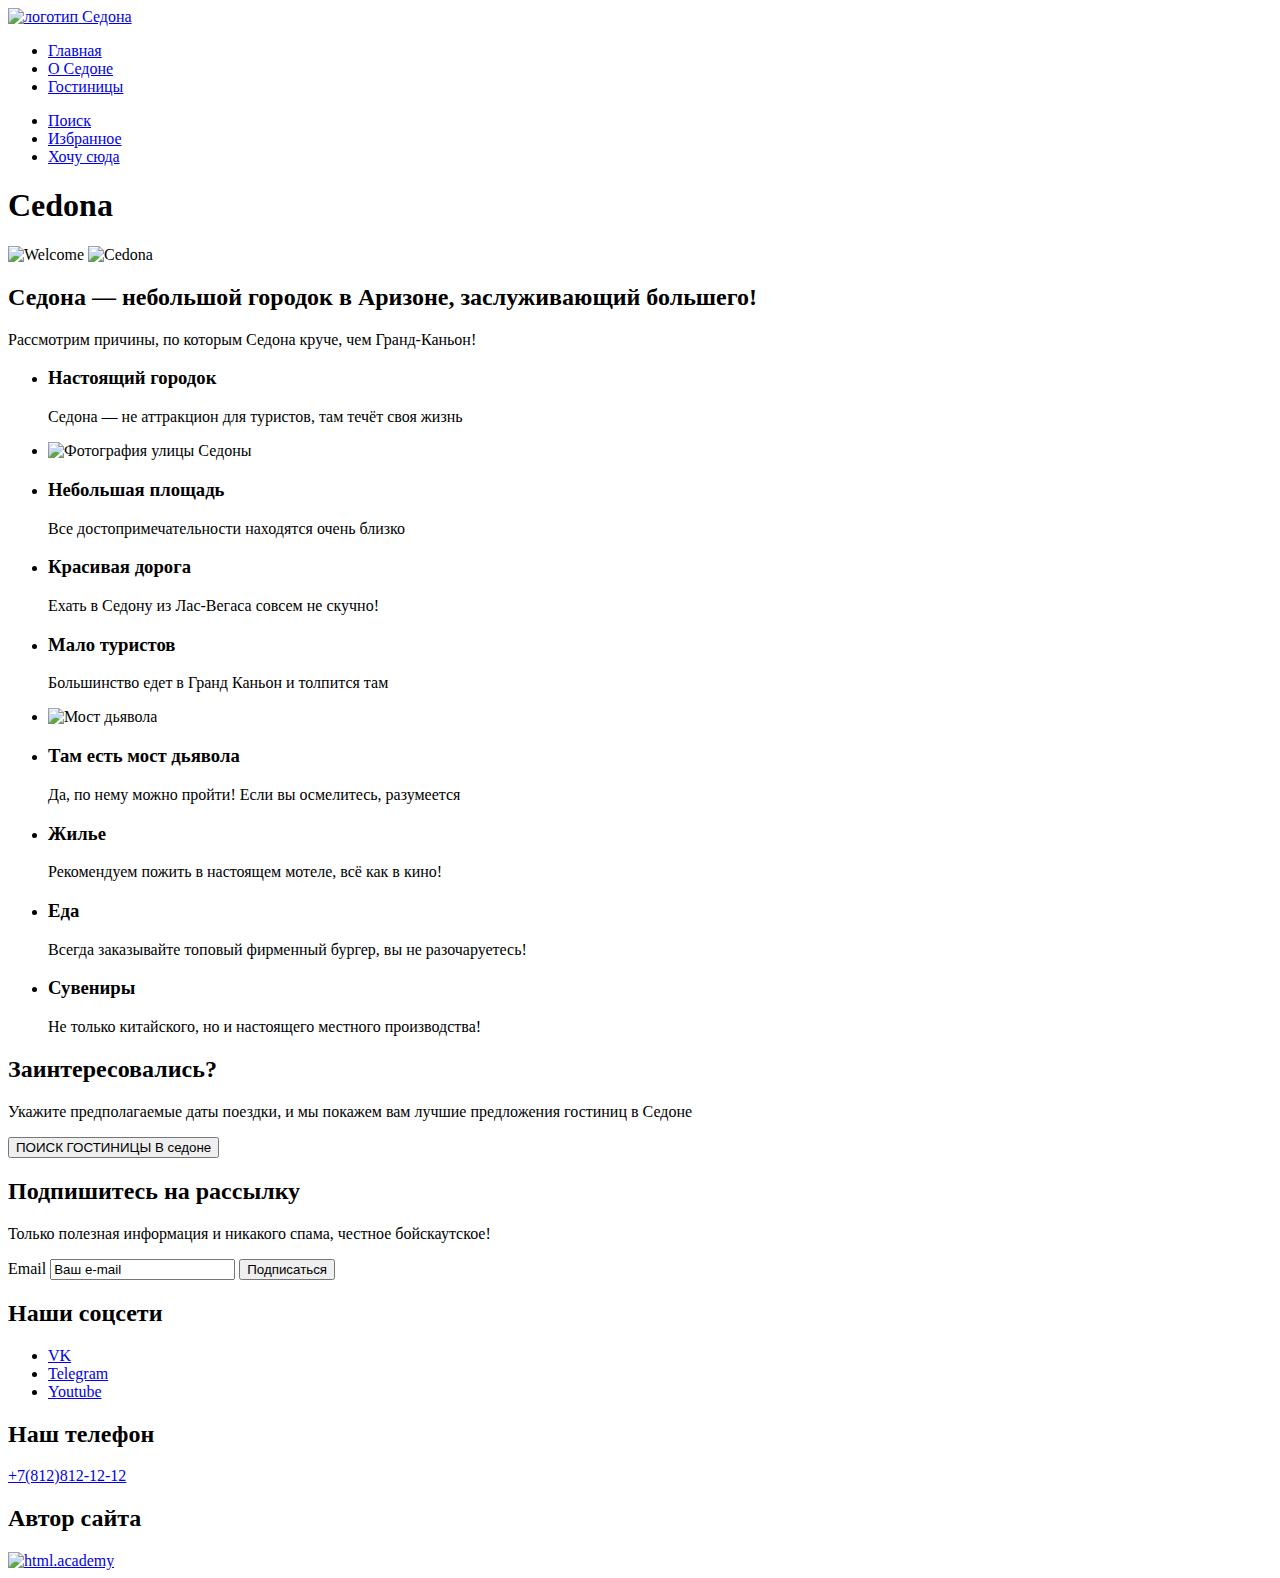
==== 2/index.html @ ed5d8043 ":heavy_check_mark: Сборка #2" ====
<!DOCTYPE html>
<html lang="ru">
  <head>
    <meta charset="utf-8">
    <title>HTML Academy: Седона</title>
    <base href="https://htmlacademy-htmlcss.github.io/2167205-sedona-36/2/">
</head>
  <body>
    <header class="page_header">
        <nav class="navigation">
            <!--картинка со ссылкой на главнуб страницу (логотип)-->
            <a class="navigation_logo" href="index.html">
                <img class="page_header_navigation_logo" src="#" alt="логотип Седона">
            </a>
            <ul class="navigation_list">
                <li class="navigation_item">
                    <a class="navigation_link_current" href="index.html">Главная</a>
                </li>
                <li class="navigation_item">
                    <a class="navigation_link" href="about.html">О Седоне</a>
                </li>
                <li class="navigation_item">
                    <a class="navigation_link" href="hotel.html">Гостиницы</a>
                </li>
            </ul>
            <ul class="navigation_list navigation_user">
                <li class="navigation_item">
                    <a class="navigation_link" href="#">
                        <span class="visually_hidden">Поиск</span>
                    </a>
                </li>
                <li class="navigation_item">
                    <a class="navigation_link" href="#">
                        <span class="visually_hidden">Избранное</span>
                    </a>
                </li>
                <!--кнопка "Хочу сюда"-->
                <li class="navigation_item">
                    <a class="button_main" href="#">Хочу сюда</a>
                </li>
            </ul>
        </nav>
    </header>
    <main class="main_index">
        <h1 class="visually_hidden">Cedona</h1>
        <img src="#" alt="Welcome">
        <img src="#" alt="Cedona">
        <section class="advantages">
            <h2>Седона — небольшой городок в Аризоне,
                заслуживающий большего!</h2>
                <p>Рассмотрим причины, по которым Седона круче, чем Гранд-Каньон!</p>
                <ul class="advantages_list">
                    <li class="advantages_item">
                        <h3 class="advantages_title">Настоящий городок</h3>
                        <p class="advantages_description">Седона — не аттракцион для туристов, там течёт своя жизнь</p>
                    </li>
                    <li class="advantages_item">
                        <img class="advantages_image" src="#" alt="Фотография улицы Седоны">
                    </li>
                    <li class="advantages_item">
                        <h3 class="advantages_title">Небольшая площадь</h3>
                        <p class="advantages_description">Все достопримечательности находятся очень близко</p>
                    </li>
                    <li class="advantages_item">
                        <h3 class="advantages_title">Красивая дорога</h3>
                        <p class="advantages_description">Ехать в Седону из Лас-Вегаса совсем не скучно!</p>
                    </li>
                    <li class="advantages_item">
                        <h3 class="advantages_title">Мало туристов</h3>
                        <p class="advantages_description">Большинство едет в Гранд Каньон и толпится там</p>
                    </li>
                    <li class="advantages_item">
                        <img class="advantages_image" src="#" alt="Мост дьявола">
                    </li>
                    <li class="advantages_item">
                        <h3 class="advantages_title">Там есть мост дьявола</h3>
                        <p class="advantages_description">Да, по нему можно пройти! Если вы осмелитесь, разумеется</p>
                    </li>
                    <li class="advantages_item">
                        <h3 class="advantages_title">Жилье</h3>
                        <p class="advantages_description">Рекомендуем пожить в настоящем мотеле,
                            всё как в кино!</p>
                    </li>
                    <li class="advantages_item">
                        <h3 class="advantages_title">Еда</h3>
                        <p class="advantages_description">Всегда заказывайте
                            топовый фирменный бургер, вы не разочаруетесь!</p>
                    </li>
                    <li class="advantages_item">
                        <h3 class="advantages_title">Сувениры</h3>
                        <p class="advantages_description">Не только китайского,
                        но и настоящего местного производства!</p>
                    </li>
                </ul>
        </section>
        <section class="search">
            <h2 class="search_title">Заинтересовались?</h2>
            <p class="search_notation">Укажите предполагаемые даты поездки, и мы покажем вам лучшие предложения гостиниц в Седоне</p>
            <!--ссылка с заглушкой-->
            <button class="button_main" type="button">ПОИСК ГОСТИНИЦЫ В седоне</button>
        </section>
        <section class="newslatter">
            <h2 class="newslatter_title">Подпишитесь на рассылку</h2>
            <p class="newslatter_notation">Только полезная информация и никакого спама, честное бойскаутское!</p>
            <form class="newslatter_form" action="https://echo.htmlacademy.ru/" method="post">
                <label for="newslatter_email" class="visually_hidden">Email</label>
                <input type="email" name="e-mail" value="Ваш e-mail" placeholder="email@example.com" id="newslatter_email">
                <input type="submit" value="Подписаться">
            </form>
        </section>
    </main>
    <footer class="main_footer">
        <section class="footer_social">
            <h2 class="visually_hidden">Наши соцсети</h2>
            <ul class="footer_social_list">
                <li class="footer_social_item">
                    <a class="button" href="https://vk.com/htmlacademy">
                        <span class="visually_hidden">VK</span>
                    </a>
                </li>
                <li class="footer_social_item">
                    <a class="button" href="https://t.me/htmlacademy ">
                        <span class="visually_hidden">Telegram</span>
                    </a>
                </li>
                <li class="footer_social_item">
                    <a class="button" href="https://www.youtube.com/user/htmlacademyru">
                        <span class="visually_hidden">Youtube</span>
                    </a>
                </li>
            </ul>
        </section>
        <section class="footer_phone">
            <h2 class="visually_hidden">Наш телефон</h2>
            <a class="footer_phone_number" href="tel:+78128121212">+7(812)812-12-12</a>
        </section>
        <section class="footer_author">
            <h2 class="visually_hidden">Автор сайта</h2>
            <a class="fooret_author_logo" href="https://htmlacademy.ru/">
                <img class="page_footer_autor_logo" src="#" alt="html.academy">
            </a>
        </section>
    </footer>
</body>
</html>
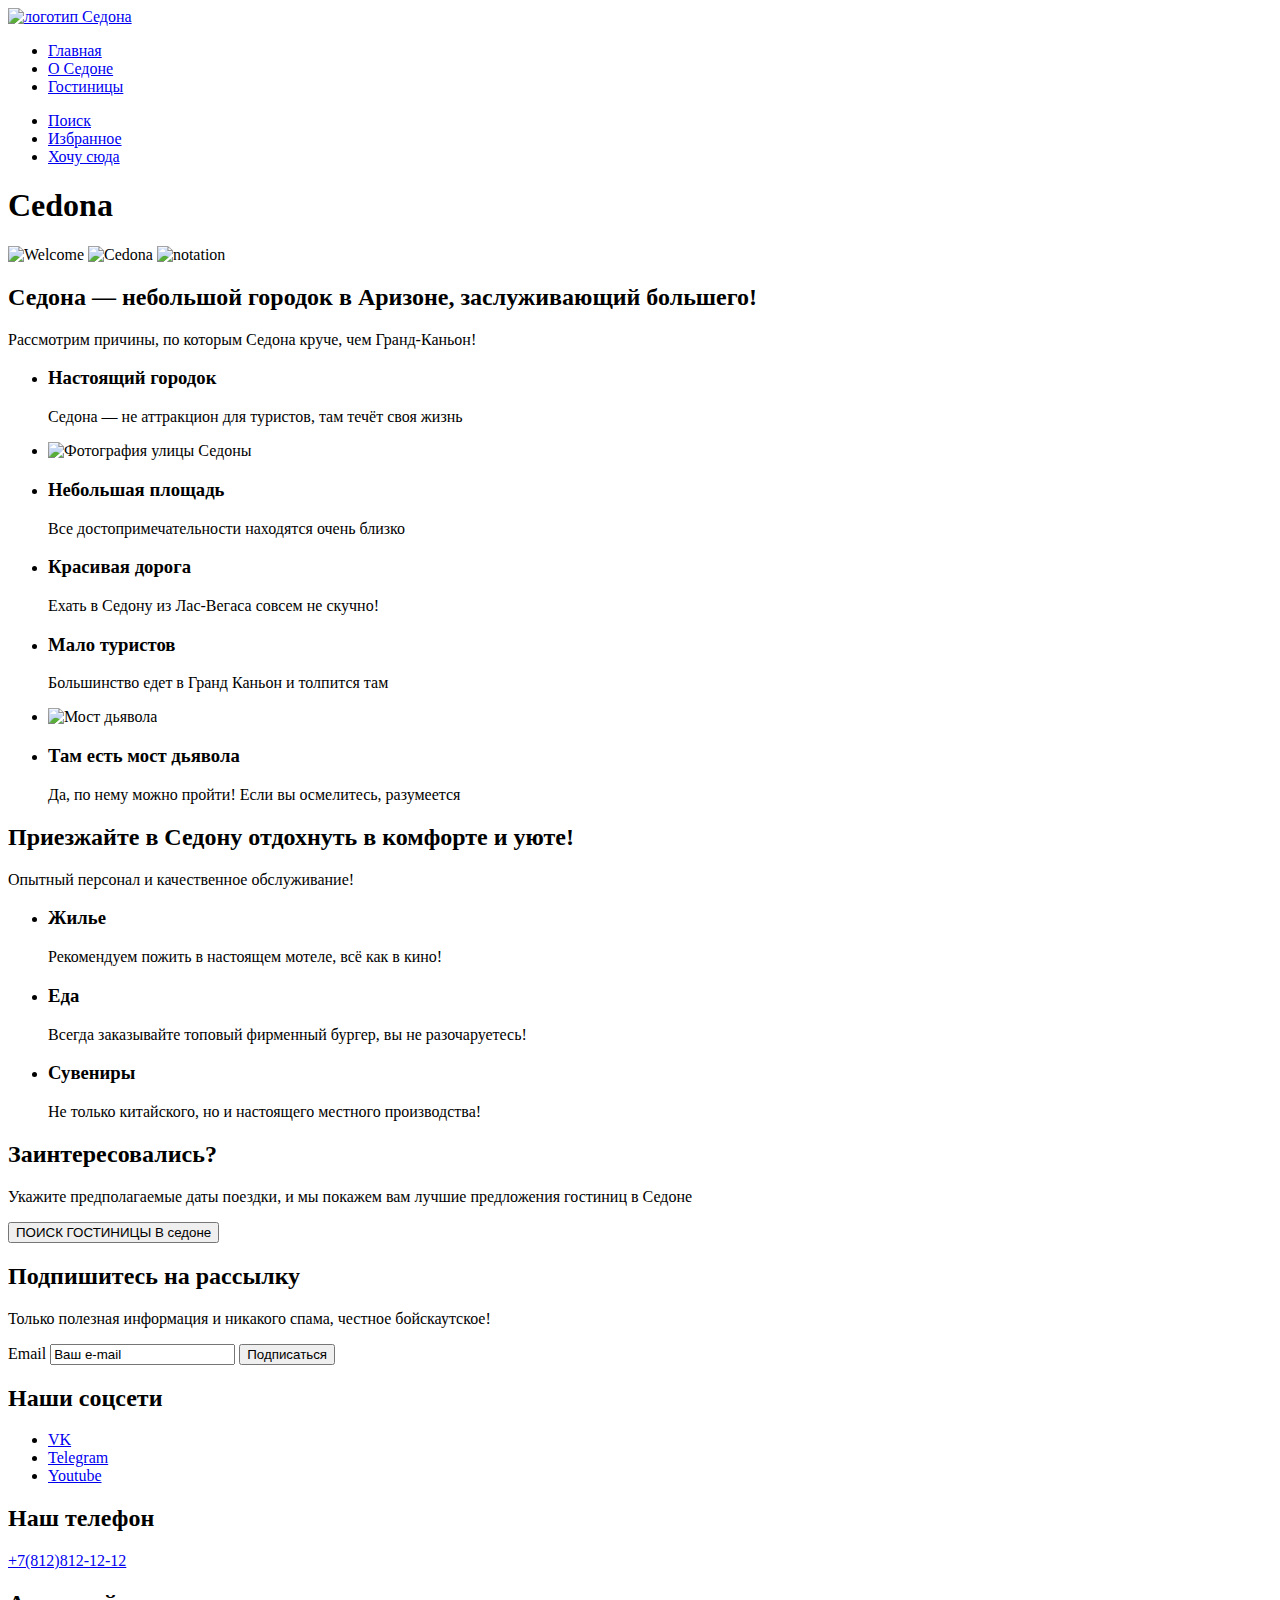
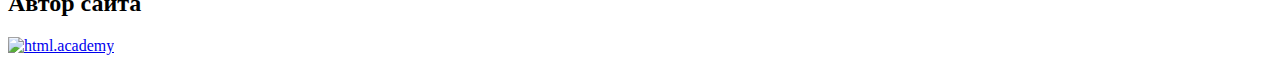
==== commit 8eeb8e14: ":heavy_check_mark: Сборка #2" ====
--- a/2/index.html
+++ b/2/index.html
@@ -6,138 +6,147 @@
     <base href="https://htmlacademy-htmlcss.github.io/2167205-sedona-36/2/">
 </head>
   <body>
-    <header class="page_header">
+    <header class="page-header">
         <nav class="navigation">
             <!--картинка со ссылкой на главнуб страницу (логотип)-->
-            <a class="navigation_logo" href="index.html">
-                <img class="page_header_navigation_logo" src="#" alt="логотип Седона">
+            <a class="navigation-logo" href="index.html">
+                <img class="page-header-navigation-logo" src="#" alt="логотип Седона">
             </a>
-            <ul class="navigation_list">
-                <li class="navigation_item">
-                    <a class="navigation_link_current" href="index.html">Главная</a>
+            <ul class="navigation-list">
+                <li class="navigation-item">
+                    <a class="navigation-link-current" href="index.html">Главная</a>
                 </li>
-                <li class="navigation_item">
-                    <a class="navigation_link" href="about.html">О Седоне</a>
+                <li class="navigation-item">
+                    <a class="navigation-link" href="about.html">О Седоне</a>
                 </li>
-                <li class="navigation_item">
-                    <a class="navigation_link" href="hotel.html">Гостиницы</a>
+                <li class="navigation-item">
+                    <a class="navigation-link" href="hotel.html">Гостиницы</a>
                 </li>
             </ul>
-            <ul class="navigation_list navigation_user">
-                <li class="navigation_item">
-                    <a class="navigation_link" href="#">
-                        <span class="visually_hidden">Поиск</span>
+            <ul class="navigation-list navigation-user">
+                <li class="navigation-item">
+                    <a class="navigation-link" href="#">
+                        <span class="visually-hidden">Поиск</span>
                     </a>
                 </li>
-                <li class="navigation_item">
-                    <a class="navigation_link" href="#">
-                        <span class="visually_hidden">Избранное</span>
+                <li class="navigation-item">
+                    <a class="navigation-link" href="#">
+                        <span class="visually-hidden">Избранное</span>
                     </a>
                 </li>
                 <!--кнопка "Хочу сюда"-->
-                <li class="navigation_item">
-                    <a class="button_main" href="#">Хочу сюда</a>
+                <li class="navigation-item">
+                    <a class="button-main" href="#">Хочу сюда</a>
                 </li>
             </ul>
         </nav>
     </header>
-    <main class="main_index">
-        <h1 class="visually_hidden">Cedona</h1>
-        <img src="#" alt="Welcome">
-        <img src="#" alt="Cedona">
-        <section class="advantages">
-            <h2>Седона — небольшой городок в Аризоне,
-                заслуживающий большего!</h2>
-                <p>Рассмотрим причины, по которым Седона круче, чем Гранд-Каньон!</p>
-                <ul class="advantages_list">
-                    <li class="advantages_item">
-                        <h3 class="advantages_title">Настоящий городок</h3>
-                        <p class="advantages_description">Седона — не аттракцион для туристов, там течёт своя жизнь</p>
-                    </li>
-                    <li class="advantages_item">
-                        <img class="advantages_image" src="#" alt="Фотография улицы Седоны">
-                    </li>
-                    <li class="advantages_item">
-                        <h3 class="advantages_title">Небольшая площадь</h3>
-                        <p class="advantages_description">Все достопримечательности находятся очень близко</p>
-                    </li>
-                    <li class="advantages_item">
-                        <h3 class="advantages_title">Красивая дорога</h3>
-                        <p class="advantages_description">Ехать в Седону из Лас-Вегаса совсем не скучно!</p>
-                    </li>
-                    <li class="advantages_item">
-                        <h3 class="advantages_title">Мало туристов</h3>
-                        <p class="advantages_description">Большинство едет в Гранд Каньон и толпится там</p>
-                    </li>
-                    <li class="advantages_item">
-                        <img class="advantages_image" src="#" alt="Мост дьявола">
-                    </li>
-                    <li class="advantages_item">
-                        <h3 class="advantages_title">Там есть мост дьявола</h3>
-                        <p class="advantages_description">Да, по нему можно пройти! Если вы осмелитесь, разумеется</p>
-                    </li>
-                    <li class="advantages_item">
-                        <h3 class="advantages_title">Жилье</h3>
-                        <p class="advantages_description">Рекомендуем пожить в настоящем мотеле,
+    <main class="main-index">
+        <section class="intro">
+            <h1 class="visually-hidden">Cedona</h1>
+            <img src="#" alt="Welcome">
+            <img src="#" alt="Cedona">
+            <img src="#" alt="notation">
+        </section>
+      <section class="advantages">
+          <h2>Седона — небольшой городок в Аризоне,
+              заслуживающий большего!</h2>
+          <p>Рассмотрим причины, по которым Седона круче, чем Гранд-Каньон!</p>
+              <ul class="advantages-list">
+                  <li class="advantages-item">
+                      <h3 class="advantages-title">Настоящий городок</h3>
+                      <p class="advantages-description">Седона — не аттракцион для туристов, там течёт своя жизнь</p>
+                  </li>
+                  <li class="advantages-item">
+                      <img class="advantages-image" src="#" alt="Фотография улицы Седоны">
+                  </li>
+                  <li class="advantages-item">
+                    <h3 class="advantages-title">Небольшая площадь</h3>
+                      <p class="advantages-description">Все достопримечательности находятся очень близко</p>
+                  </li>
+                  <li class="advantages-item">
+                      <h3 class="advantages-title">Красивая дорога</h3>
+                      <p class="advantages-description">Ехать в Седону из Лас-Вегаса совсем не скучно!</p>
+                  </li>
+                  <li class="advantages-item">
+                      <h3 class="advantages-title">Мало туристов</h3>
+                      <p class="advantages-description">Большинство едет в Гранд Каньон и толпится там</p>
+                  </li>
+                  <li class="advantages-item">
+                      <img class="advantages-image" src="#" alt="Мост дьявола">
+                  </li>
+                  <li class="advantages-item">
+                      <h3 class="advantages-title">Там есть мост дьявола</h3>
+                      <p class="advantages-description">Да, по нему можно пройти! Если вы осмелитесь, разумеется</p>
+                  </li>
+              </ul>
+        </section>
+        <section class="facilities">
+            <h2>Приезжайте в Седону отдохнуть в комфорте и уюте!</h2>
+            <p>Опытный персонал и качественное обслуживание!</p>
+            <ul class="facilities-list">
+                <li class="facilities-item">
+                    <h3 class="facilities-title">Жилье</h3>
+                    <p class="facilities-description">Рекомендуем пожить в настоящем мотеле,
                             всё как в кино!</p>
-                    </li>
-                    <li class="advantages_item">
-                        <h3 class="advantages_title">Еда</h3>
-                        <p class="advantages_description">Всегда заказывайте
+                </li>
+                <li class="facilities-item">
+                    <h3 class="facilities-title">Еда</h3>
+                    <p class="facilities-description">Всегда заказывайте
                             топовый фирменный бургер, вы не разочаруетесь!</p>
-                    </li>
-                    <li class="advantages_item">
-                        <h3 class="advantages_title">Сувениры</h3>
-                        <p class="advantages_description">Не только китайского,
+                </li>
+                <li class="facilities-item">
+                    <h3 class="facilities-title">Сувениры</h3>
+                    <p class="facilities-description">Не только китайского,
                         но и настоящего местного производства!</p>
-                    </li>
-                </ul>
+                </li>
+            </ul>
         </section>
         <section class="search">
-            <h2 class="search_title">Заинтересовались?</h2>
-            <p class="search_notation">Укажите предполагаемые даты поездки, и мы покажем вам лучшие предложения гостиниц в Седоне</p>
+            <h2 class="search-title">Заинтересовались?</h2>
+            <p class="search-notation">Укажите предполагаемые даты поездки, и мы покажем вам лучшие предложения гостиниц в Седоне</p>
             <!--ссылка с заглушкой-->
-            <button class="button_main" type="button">ПОИСК ГОСТИНИЦЫ В седоне</button>
+            <button class="button-main" type="button">ПОИСК ГОСТИНИЦЫ В седоне</button>
         </section>
         <section class="newslatter">
-            <h2 class="newslatter_title">Подпишитесь на рассылку</h2>
-            <p class="newslatter_notation">Только полезная информация и никакого спама, честное бойскаутское!</p>
-            <form class="newslatter_form" action="https://echo.htmlacademy.ru/" method="post">
-                <label for="newslatter_email" class="visually_hidden">Email</label>
-                <input type="email" name="e-mail" value="Ваш e-mail" placeholder="email@example.com" id="newslatter_email">
+            <h2 class="newslatter-title">Подпишитесь на рассылку</h2>
+            <p class="newslatter-notation">Только полезная информация и никакого спама, честное бойскаутское!</p>
+            <form class="newslatter-form" action="https://echo.htmlacademy.ru/" method="post">
+                <label for="newslatter-email" class="visually-hidden">Email</label>
+                <input type="email" name="e-mail" value="Ваш e-mail" placeholder="email@example.com" id="newslatter-email">
                 <input type="submit" value="Подписаться">
             </form>
         </section>
     </main>
-    <footer class="main_footer">
-        <section class="footer_social">
-            <h2 class="visually_hidden">Наши соцсети</h2>
-            <ul class="footer_social_list">
-                <li class="footer_social_item">
+    <footer class="main-footer">
+        <section class="footer-social">
+            <h2 class="visually-hidden">Наши соцсети</h2>
+            <ul class="footer-social-list">
+                <li class="footer-social-item">
                     <a class="button" href="https://vk.com/htmlacademy">
-                        <span class="visually_hidden">VK</span>
+                        <span class="visually-hidden">VK</span>
                     </a>
                 </li>
-                <li class="footer_social_item">
+                <li class="footer-social-item">
                     <a class="button" href="https://t.me/htmlacademy ">
-                        <span class="visually_hidden">Telegram</span>
+                        <span class="visually-hidden">Telegram</span>
                     </a>
                 </li>
-                <li class="footer_social_item">
+                <li class="footer-social-item">
                     <a class="button" href="https://www.youtube.com/user/htmlacademyru">
-                        <span class="visually_hidden">Youtube</span>
+                        <span class="visually-hidden">Youtube</span>
                     </a>
                 </li>
             </ul>
         </section>
-        <section class="footer_phone">
-            <h2 class="visually_hidden">Наш телефон</h2>
-            <a class="footer_phone_number" href="tel:+78128121212">+7(812)812-12-12</a>
+        <section class="footer-phone">
+            <h2 class="visually-hidden">Наш телефон</h2>
+            <a class="footer-phone-number" href="tel:+78128121212">+7(812)812-12-12</a>
         </section>
-        <section class="footer_author">
-            <h2 class="visually_hidden">Автор сайта</h2>
-            <a class="fooret_author_logo" href="https://htmlacademy.ru/">
-                <img class="page_footer_autor_logo" src="#" alt="html.academy">
+        <section class="footer-author">
+            <h2 class="visually-hidden">Автор сайта</h2>
+            <a class="fooret-author-logo" href="https://htmlacademy.ru/">
+                <img class="page-footer-autor-logo" src="#" alt="html.academy">
             </a>
         </section>
     </footer>
